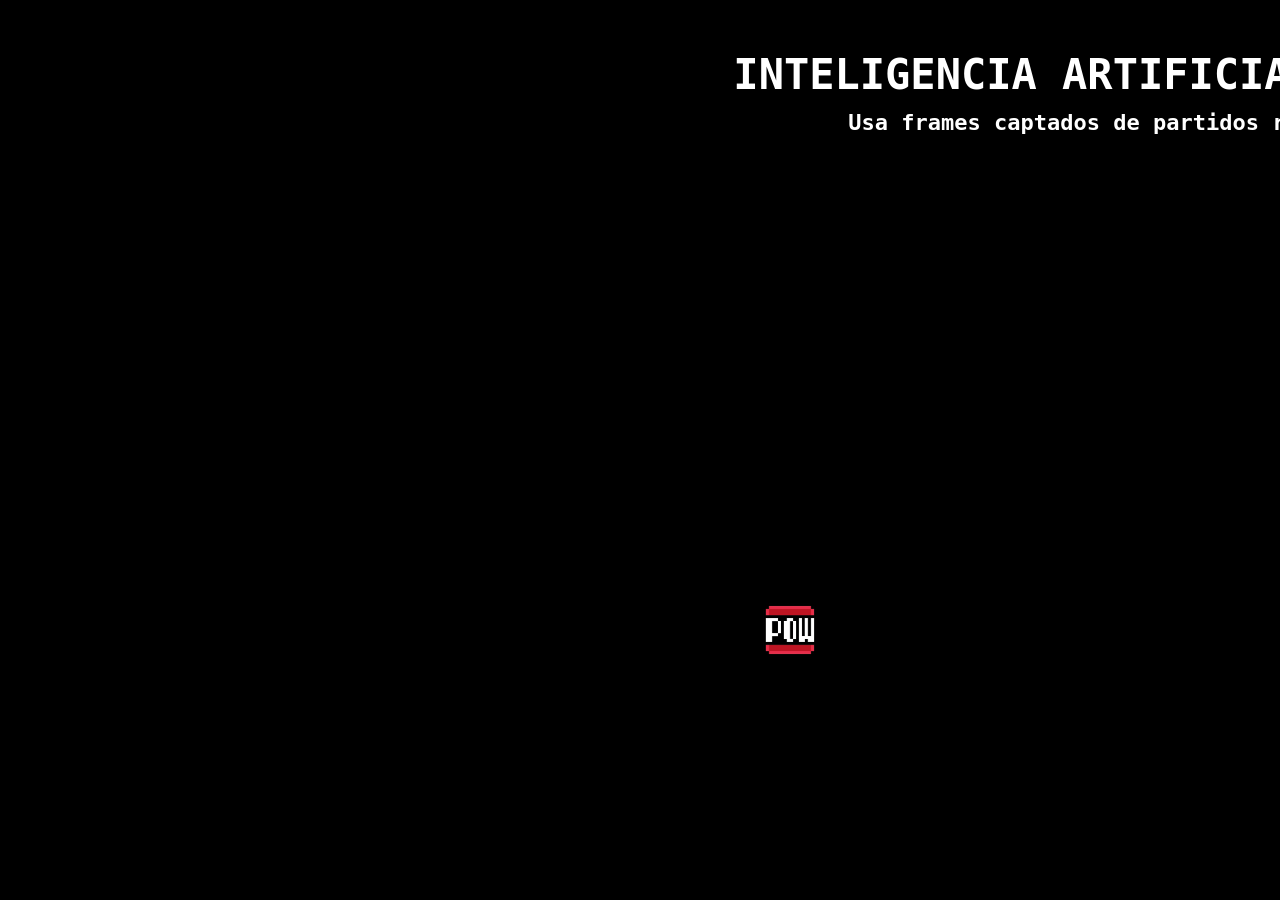
==== nivel3.html @ 5f393ada "ejemplo fifa" ====
<!DOCTYPE html>
<html lang="es">

<head>

    <meta charset="UTF-8">
    <meta name="viewport" content="width=device-width, initial-scale=1.0">

    <title>Nivel 3 - IA en FIFA</title>

    <!-- CSS ORIGINAL: contiene las skins de Mario -->
    <link rel="stylesheet" href="style.css">

    <style>

        /* =====================================================
           PANTALLA
        ===================================================== */

        html,
        body {
            width: 100%;
            height: 100%;
            margin: 0;
            padding: 0;
            overflow: hidden;
            background: #000;
        }

        body {
            display: block;
        }

        #juego-nivel3 {
            width: 100vw;
            height: 100vh;
            position: relative;
            overflow: hidden;
            background: #000;
        }


        /* =====================================================
           ESCENARIO
        ===================================================== */

        #escenario-fifa {
            position: absolute;
            left: 0;
            top: 0;
            width: 2200px;
            height: 100vh;
            min-height: 500px;
            background: #000;
            transform: translateX(0);
            z-index: 1;
        }

        #fondo-fifa {
            position: absolute;
            left: 0;
            top: 0;
            width: 2200px;
            height: 100%;
            background: #000;
            z-index: 0;
        }


        /* =====================================================
           TUBERÍA DE ENTRADA
        ===================================================== */

        #tubo-entrada-fifa {
            position: absolute;
            left: 100px;
            bottom: 50px;
            width: 90px;
            height: 180px;

            background-image:
                url('https://cdn.pixabay.com/photo/2013/07/12/13/52/super-mario-brothers-147465_1280.png');

            background-size: 100% 100%;
            background-repeat: no-repeat;

            z-index: 6;
        }


        /* =====================================================
           TUBERÍA DE SALIDA
        ===================================================== */

        #tubo-salida-fifa {
            position: absolute;
            left: 2020px;
            bottom: 50px;
            width: 80px;
            height: 110px;

            background-image:
                url('https://cdn.pixabay.com/photo/2013/07/12/13/52/super-mario-brothers-147465_1280.png');

            background-size: 100% 100%;
            background-repeat: no-repeat;

            z-index: 6;
        }


        /* =====================================================
           MARIO
        ===================================================== */

        #mario {
            width: 48px;
            height: 60px;
            position: absolute;
            z-index: 5;
        }


        /* =====================================================
           TÍTULO
        ===================================================== */

        #titulo-fifa {
            position: absolute;
            top: 50px;
            left: 50%;
            transform: translateX(-50%);
            width: 900px;

            color: white;
            text-align: center;

            font-family: 'Geistl Pixel', monospace;
            font-size: 42px;
            font-weight: bold;

            text-shadow:
                3px 3px 0 #000,
                -2px -2px 0 #000,
                2px -2px 0 #000,
                -2px 2px 0 #000;

            z-index: 20;
        }


        /* =====================================================
           SUBTÍTULO
        ===================================================== */

        #subtitulo-fifa {
            position: absolute;
            top: 110px;
            left: 50%;
            transform: translateX(-50%);
            width: 900px;

            color: white;
            text-align: center;

            font-family: 'Geistl Pixel', monospace;
            font-size: 22px;

            text-shadow: 2px 2px 3px #000;

            z-index: 20;
        }


        /* =====================================================
           POW
        ===================================================== */

        .pow {
            position: absolute;

            width: 80px;
            height: 80px;

            background-size: contain;
            background-repeat: no-repeat;
            background-position: center;

            z-index: 8;

            transition:
                transform 0.08s ease,
                bottom 0.08s ease;
        }


        #pow-rojo {
            left: 750px;
            bottom: 230px;

            background-image:
                url('img/powr.png');
        }


        #pow-azul {
            left: 1450px;
            bottom: 230px;

            background-image:
                url('img/powb.png');
        }


        .pow-golpeado {
            transform:
                translateY(12px)
                scale(0.95);
        }


        /* =====================================================
           CAJAS DE INFORMACIÓN
        ===================================================== */

        .info-fifa {
            position: absolute;

            color: white;
            text-align: center;

            font-family: 'Geistl Pixel', monospace;

            background: rgba(0, 0, 0, 0.92);

            border: 3px solid white;
            border-radius: 10px;

            padding: 20px;

            box-sizing: border-box;

            z-index: 30;

            text-shadow:
                2px 2px 3px #000;
        }


        .info-oculta {
            display: none !important;
        }


        /* =====================================================
           INFO POW ROJO
        ===================================================== */

        #info-roja {
            left: 550px;
            top: 180px;
            width: 600px;

            border-color: #fff;
        }


        #info-roja p {
            margin: 0 0 18px 0;

            font-size: 25px;
            line-height: 1.35;
        }


        #imagen-ea {
            display: block;

            width: 600px;
            max-width: 100%;
            height: auto;

            margin: 0 auto;
        }


        /* =====================================================
           INFO POW AZUL
        ===================================================== */

        #info-azul {
            left: 1180px;
            top: 180px;
            width: 600px;

            border-color: #fff;
        }


        #info-azul p {
            margin: 0 0 18px 0;

            font-size: 25px;
            line-height: 1.35;
        }


        #video-fifa {
            display: block;

            width: 600px;
            max-width: 100%;
            height: auto;

            margin: 0 auto;

            background: #000;
        }


        /* =====================================================
           SUELO
        ===================================================== */

        #suelo-fifa {
            position: absolute;

            left: 0;
            bottom: 0;

            width: 2200px;
            height: 50px;

            background-image:
                url('https://i.pinimg.com/736x/2f/87/23/2f87236e7dfb88c1a8561200cdddfe6e.jpg');

            background-size: contain;
            background-repeat: repeat-x;

            z-index: 10;
        }


        /* =====================================================
           ANIMACIÓN DE SALIDA DE TUBERÍA
        ===================================================== */

        #mario.saliendo-tubo {
            transition:
                bottom 0.8s ease-out !important;
        }

    </style>

</head>


<body>

    <div id="juego-nivel3">

        <div id="escenario-fifa">

            <!-- FONDO -->

            <div id="fondo-fifa"></div>


            <!-- =================================================
                 TUBERÍA DE LA QUE SALE MARIO
            ================================================== -->

            <div
                id="tubo-entrada-fifa"
                class="cañeria-entrada">
            </div>


            <!-- =================================================
                 TUBERÍA DE SALIDA HACIA EL NIVEL 4
            ================================================== -->

            <div
                id="tubo-salida-fifa"
                class="cañeria-entrada">
            </div>


            <!-- =================================================
                 TÍTULO
            ================================================== -->

            <div id="titulo-fifa">
                INTELIGENCIA ARTIFICIAL: FIFA
            </div>


            <div id="subtitulo-fifa">
                Usa frames captados de partidos reales
            </div>


            <!-- =================================================
                 POW ROJO
            ================================================== -->

            <div
                id="pow-rojo"
                class="pow">
            </div>


            <!-- =================================================
                 INFORMACIÓN POW ROJO
            ================================================== -->

            <div
                id="info-roja"
                class="info-fifa info-oculta">

                <p>
                    El modelo de EA procesa<br>
                    más de 8.7 millones<br>
                    de fotogramas
                </p>

                <img
                    id="imagen-ea"
                    src="https://d1rzxhvrtciqq1.cloudfront.net/uploads/images/listingimage/854117/image/big-69445905ad86c2f7b6e2fef56a4e68e4.jpg"
                    alt="Imagen relacionada con EA">

            </div>


            <!-- =================================================
                 POW AZUL
            ================================================== -->

            <div
                id="pow-azul"
                class="pow">
            </div>


            <!-- =================================================
                 INFORMACIÓN POW AZUL
            ================================================== -->

            <div
                id="info-azul"
                class="info-fifa info-oculta">

                <p>
                    La red neuronal calcula y genera<br>
                    en tiempo real<br>
                    cómo se comporta cada articulación
                </p>

                <video
                    id="video-fifa"
                    controls
                    preload="metadata">

                    <source
                        src="img/fifa.mp4"
                        type="video/mp4">

                    Tu navegador no puede reproducir este video.

                </video>

            </div>


            <!-- =================================================
                 MARIO
            ================================================== -->

            <div
                id="mario"
                class="mario-idle">
            </div>


            <!-- =================================================
                 SUELO
            ================================================== -->

            <div id="suelo-fifa"></div>

        </div>

    </div>


    <script src="script3.js"></script>

</body>

</html>
---- style.css ----
* {
    box-sizing: border-box;
}

body {
    margin: 0;
    padding: 0;
    display: flex;
    justify-content: center;
    align-items: center;
    height: 100vh;
    overflow: hidden;
    background-color: #000;
    font-family: 'Geistl Pixel', monospace;
    font-size: 16px;
    font-weight: bold;
}

#juego {
    width: 100vw;
    max-width: 1920px;
    height: 100vh;
    max-height: 1080px;
    position: relative;
    overflow: hidden;
    background-image: url('imagenes/fondo.jpeg');
    background-size: cover;
    background-position: center;
}

/* Indicador Teclas WASD */
#instrucciones-teclas {
    position: absolute;
    top: 220px;
    left: 50%;
    transform: translateX(-50%);
    display: flex;
    flex-direction: column;
    align-items: center;
    gap: 8px;
    z-index: 20;
    transition: opacity 0.4s ease;
}

.fila-teclas {
    display: flex;
    gap: 8px;
}

.tecla {
    width: 50px;
    height: 50px;
    background: #ffffff;
    color: #000000;
    border-radius: 8px;
    display: flex;
    justify-content: center;
    align-items: center;
    font-size: 24px;
    font-weight: bold;
    box-shadow: 0px 4px 0px #aaa;
}

.oculto {
    opacity: 0 !important;
    pointer-events: none !important;
    display: none !important;
}

/* Modal ML */
#modal-ml {
    position: absolute;
    top: 120px;
    left: 50%;
    transform: translateX(-50%);
    z-index: 100;
    text-align: center;
}

.modal-contenido h2 {
    color: #ffffff;
    margin: 0 0 8px 0;
    font-size: 36px;
    text-transform: uppercase;
    text-shadow: 2px 2px 4px rgba(0, 0, 0, 0.9);
}

.modal-contenido p {
    color: #cccccc;
    margin: 0;
    font-size: 22px;
}

#mundo {
    height: 100%;
    width: 100%;
    position: absolute;
    top: 0;
    left: 0;
    z-index: 2;
}

#piso {
    width: 100%;
    height: 50px;
    position: absolute;
    bottom: 0;
    left: 0;
    z-index: 10;
    background-image: url('https://i.pinimg.com/736x/2f/87/23/2f87236e7dfb88c1a8561200cdddfe6e.jpg');
    background-size: contain;
    background-repeat: repeat-x;
}

/* === MARIO Y SPRITES === */
#mario {
    width: 48px;
    height: 60px;
    position: absolute;
    bottom: 50px;
    left: 40px;
    background-size: contain;
    background-repeat: no-repeat;
    background-position: bottom center;
    transform-origin: bottom center;
    transition: transform 0.1s;
    z-index: 5;
}

/* Skins y estados de Mario */
#mario.mario-idle {
    background-image: url('https://i2.wp.com/webstockreview.net/images/mario-clipart-pixel-mario-13.png');
}

#mario.mario-corriendo {
    /* Aquí se conectará la sprite sheet de correr que pases */
    background-image: url('https://i2.wp.com/webstockreview.net/images/mario-clipart-pixel-mario-13.png');
}

#mario.mario-saltando {
    background-image: url('https://clipartcraft.com/images/mario-transparent-retro-3.png');
    background-size: 135%;
    background-position: bottom center;
}

#mario.mario-agachado {
    /* Estado para cuando baja por la tubería */
    background-image: url('https://i2.wp.com/webstockreview.net/images/mario-clipart-pixel-mario-13.png');
    transform: scaleY(0.8) !important;
}

/* Animación de entrada por la tubería */
#mario.bajando-tubo {
    transition: bottom 0.8s ease-in, opacity 0.8s ease-in !important;
    bottom: -20px !important;
    opacity: 0;
    z-index: 4; /* Pasa por detrás del borde frontal del tubo */
}

.bloque {
    width: 50px;
    height: 50px;
    position: absolute;
    background-image: url('https://i.pinimg.com/1200x/41/b0/98/41b09881e9d7d54f36b519e9cde2a261.jpg');
    background-size: cover;
    background-repeat: no-repeat;
    background-position: center;
    transition: bottom 0.05s ease-out;
}

.bloque-amarillo {
    width: 50px;
    height: 50px;
    position: absolute;
    background-image: url('https://i.pinimg.com/236x/77/e9/43/77e9438bb5fa840004b0de9d6635601c.jpg');
    background-size: cover;
    background-repeat: no-repeat;
    background-position: center;
}

.bloque-amarillo.usado {
    background-image: url('https://i.pinimg.com/736x/83/1c/76/831c76160f5f7f8332c5d16bfaee8db6.jpg');
}

.cañeria-entrada {
    position: absolute;
    background-image: url('https://cdn.pixabay.com/photo/2013/07/12/13/52/super-mario-brothers-147465_1280.png');
    background-size: 100% 100%;
    background-repeat: no-repeat;
    z-index: 6; /* Asegura quedar por encima de Mario cuando él desciende */
}
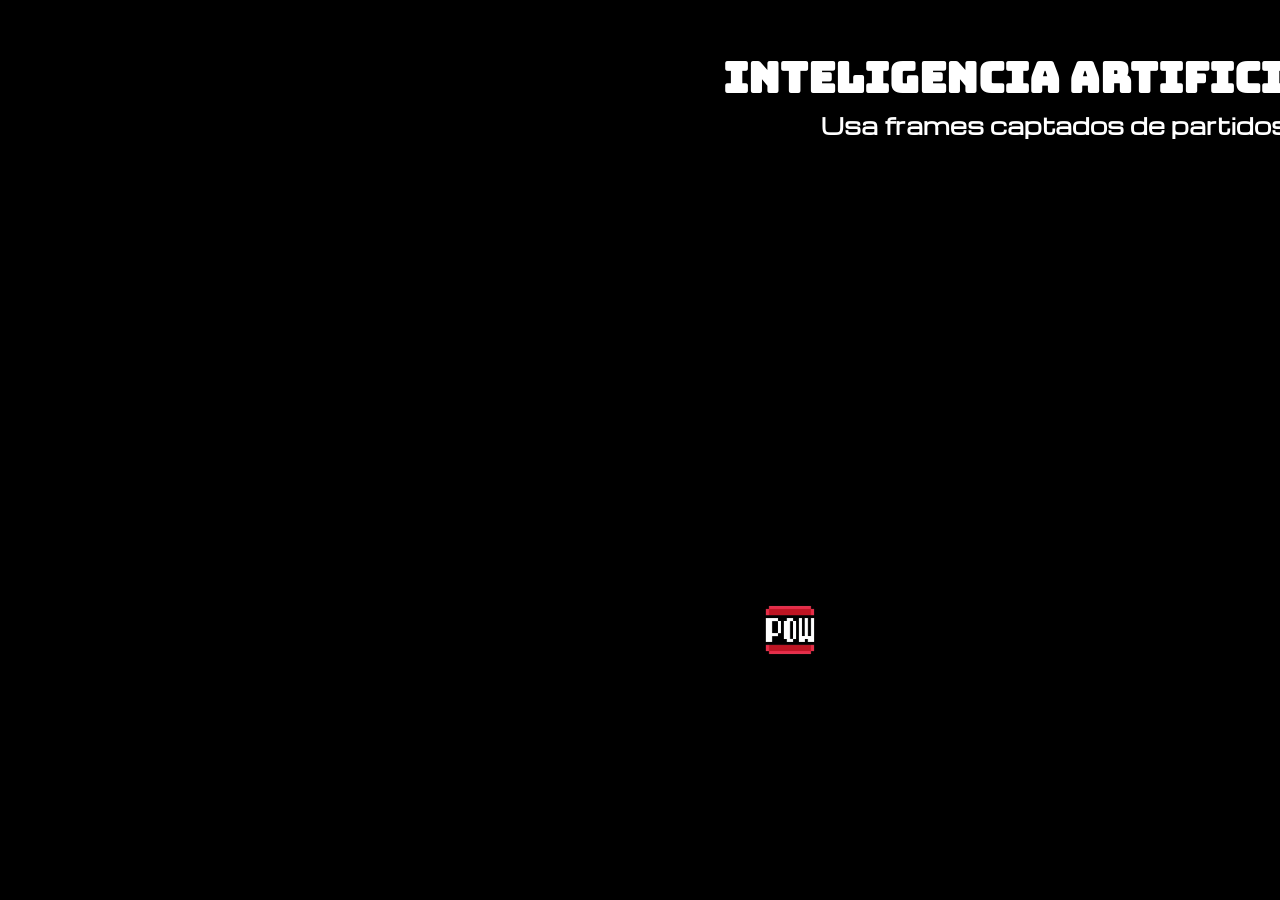
==== commit 025c497b: "ejemplo creatures + fin + biblio + diseño" ====
--- a/nivel3.html
+++ b/nivel3.html
@@ -12,6 +12,8 @@
     <link rel="stylesheet" href="style.css">
 
     <style>
+
+        @import url('https://fonts.googleapis.com/css2?family=Bungee&family=Michroma&display=swap');
 
         /* =====================================================
            PANTALLA
@@ -25,6 +27,7 @@
             padding: 0;
             overflow: hidden;
             background: #000;
+            font-family: 'Michroma', sans-serif;
         }
 
         body {
@@ -122,7 +125,7 @@
 
 
         /* =====================================================
-           TÍTULO
+           TÍTULO (Bungee)
         ===================================================== */
 
         #titulo-fifa {
@@ -135,7 +138,7 @@
             color: white;
             text-align: center;
 
-            font-family: 'Geistl Pixel', monospace;
+            font-family: 'Bungee', cursive;
             font-size: 42px;
             font-weight: bold;
 
@@ -150,7 +153,7 @@
 
 
         /* =====================================================
-           SUBTÍTULO
+           SUBTÍTULO (Michroma)
         ===================================================== */
 
         #subtitulo-fifa {
@@ -163,7 +166,7 @@
             color: white;
             text-align: center;
 
-            font-family: 'Geistl Pixel', monospace;
+            font-family: 'Michroma', sans-serif;
             font-size: 22px;
 
             text-shadow: 2px 2px 3px #000;
@@ -220,7 +223,7 @@
 
 
         /* =====================================================
-           CAJAS DE INFORMACIÓN
+           CAJAS DE INFORMACIÓN (Michroma)
         ===================================================== */
 
         .info-fifa {
@@ -229,7 +232,7 @@
             color: white;
             text-align: center;
 
-            font-family: 'Geistl Pixel', monospace;
+            font-family: 'Michroma', sans-serif;
 
             background: rgba(0, 0, 0, 0.92);
 
--- a/style.css
+++ b/style.css
@@ -1,3 +1,5 @@
+@import url('https://fonts.googleapis.com/css2?family=Bungee&family=Michroma&display=swap');
+
 * {
     box-sizing: border-box;
 }
@@ -11,7 +13,7 @@
     height: 100vh;
     overflow: hidden;
     background-color: #000;
-    font-family: 'Geistl Pixel', monospace;
+    font-family: 'Michroma', sans-serif;
     font-size: 16px;
     font-weight: bold;
 }
@@ -56,6 +58,7 @@
     display: flex;
     justify-content: center;
     align-items: center;
+    font-family: 'Michroma', sans-serif;
     font-size: 24px;
     font-weight: bold;
     box-shadow: 0px 4px 0px #aaa;
@@ -78,6 +81,7 @@
 }
 
 .modal-contenido h2 {
+    font-family: 'Bungee', cursive;
     color: #ffffff;
     margin: 0 0 8px 0;
     font-size: 36px;
@@ -86,6 +90,7 @@
 }
 
 .modal-contenido p {
+    font-family: 'Michroma', sans-serif;
     color: #cccccc;
     margin: 0;
     font-size: 22px;
@@ -184,8 +189,12 @@
 
 .cañeria-entrada {
     position: absolute;
+    left: 1750px; /* O la posición X donde quieras que esté */
+    bottom: 50px;
+    width: 90px;
+    height: 180px;
     background-image: url('https://cdn.pixabay.com/photo/2013/07/12/13/52/super-mario-brothers-147465_1280.png');
     background-size: 100% 100%;
     background-repeat: no-repeat;
-    z-index: 6; /* Asegura quedar por encima de Mario cuando él desciende */
+    z-index: 6; /* Pasa por encima de Mario cuando desciende */
 }
